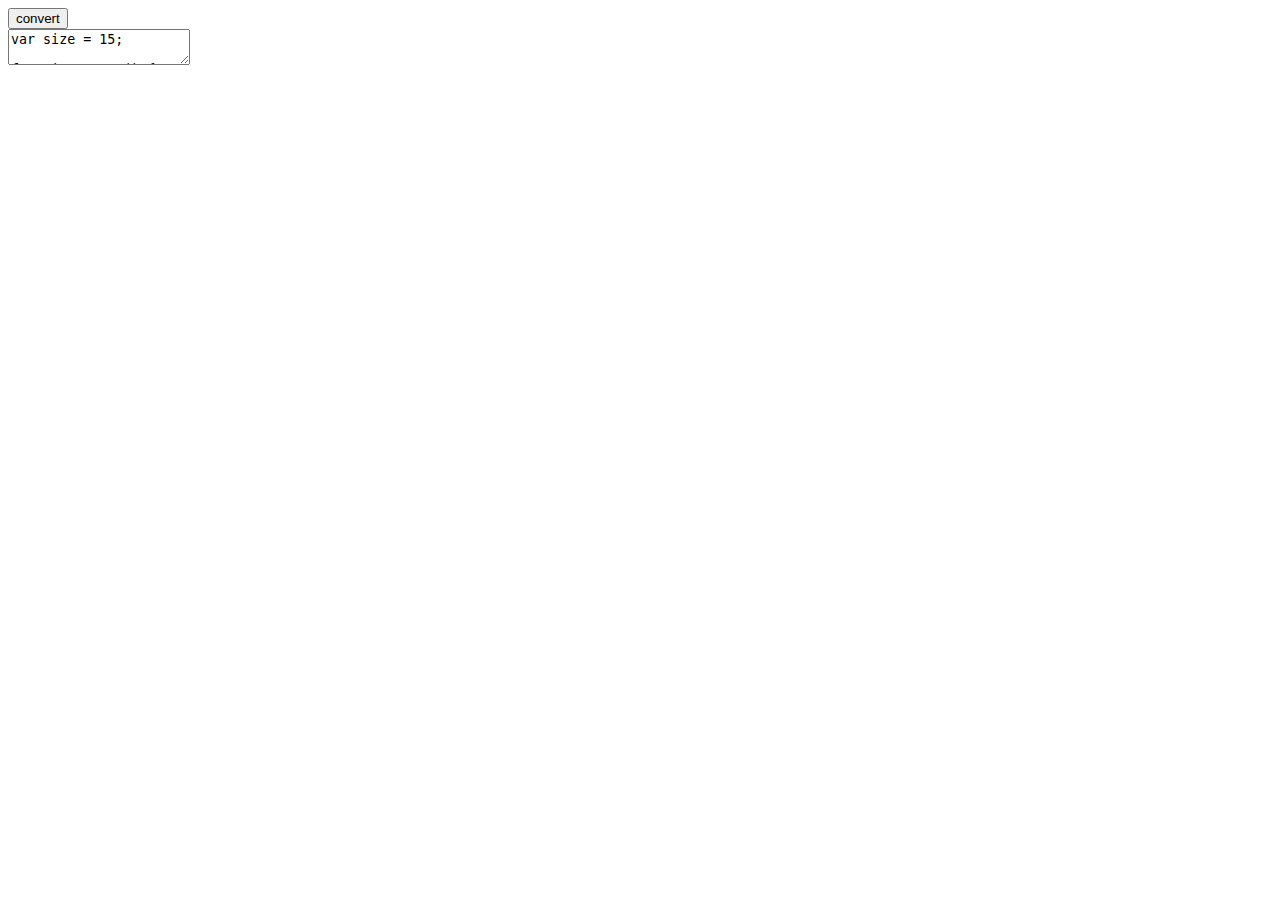
==== index.html @ 669f79db "index" ====
<!DOCTYPE html>
<html>
<head>
<title>jQuery Template</title>
<meta charset="utf-8">
<meta name="description" content="">
<meta name="author" content="">
    
<link rel="stylesheet" href="data/lib/highlight/styles/github.css">
<script src="data/lib/highlight/highlight.pack.js"></script>

<link rel="stylesheet" href="data/css/style.css">
<script type="text/javascript"  src="data/lib/jquery-3.2.1.min.js" ></script>
<script type="text/javascript"  src="data/js/main.js" ></script>

</head>
<body>
    <header>
        <button type="button" id="convertButton">convert</button>
    </header>
    <div class="wrapper">
        <textarea id="src">
var size = 15;

function setup() {
    createCanvas(300, 300);
    createCanvas(300, 300);
    createCanvas(200, 300);
}

function draw() {
    var h = 150;
    background(100,200,255);
    for(var x=0;x<=300;x+=30){
        if(x == 150){
            fill(255,255,255);
        }
        else{
            fill(0,0,0);
        }
        ellipse(x,h,size,size);
    }
}
        </textarea>

        <div id="dst">
            <pre><code class = "c++" id = "dstText"></code></pre>
        </div> 
        <div id="canvas-wrapper">
            <canvas id="canvas"></canvas>
        </div>
    </div>

</body>

</html>
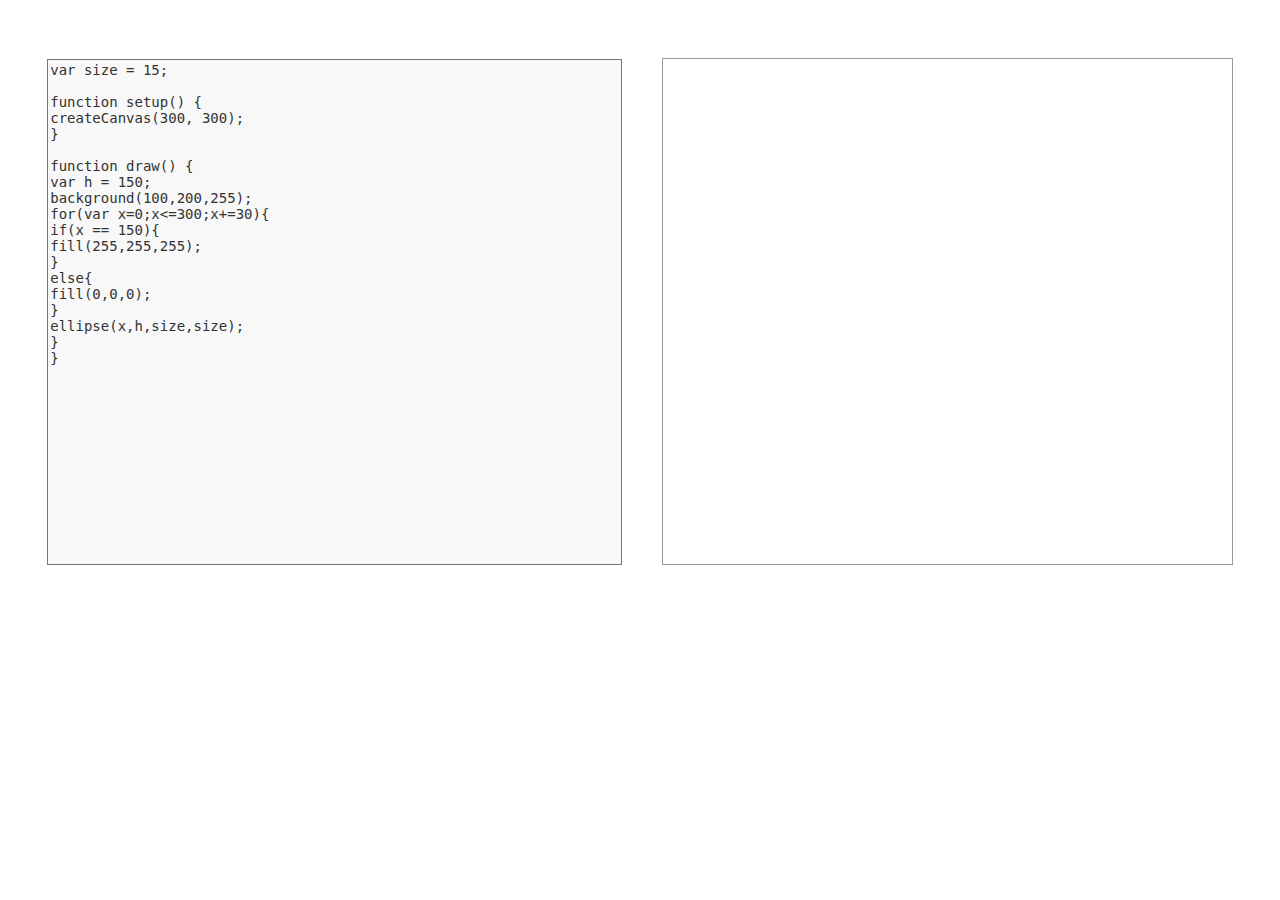
==== commit 7446e315: "Update index.html" ====
--- a/index.html
+++ b/index.html
@@ -1,7 +1,7 @@
 <!DOCTYPE html>
 <html>
 <head>
-<title>jQuery Template</title>
+<title>Explainer(小林和輝　卒業制作)</title>
 <meta charset="utf-8">
 <meta name="description" content="">
 <meta name="author" content="">
@@ -16,30 +16,28 @@
 </head>
 <body>
     <header>
-        <button type="button" id="convertButton">convert</button>
+        <!-- <button type="button" id="convertButton">convert</button> -->
     </header>
     <div class="wrapper">
         <textarea id="src">
 var size = 15;
 
 function setup() {
-    createCanvas(300, 300);
-    createCanvas(300, 300);
-    createCanvas(200, 300);
+createCanvas(300, 300);
 }
 
 function draw() {
-    var h = 150;
-    background(100,200,255);
-    for(var x=0;x<=300;x+=30){
-        if(x == 150){
-            fill(255,255,255);
-        }
-        else{
-            fill(0,0,0);
-        }
-        ellipse(x,h,size,size);
-    }
+var h = 150;
+background(100,200,255);
+for(var x=0;x<=300;x+=30){
+if(x == 150){
+fill(255,255,255);
+}
+else{
+fill(0,0,0);
+}
+ellipse(x,h,size,size);
+}
 }
         </textarea>
 
--- a/data/lib/highlight/styles/github.css
+++ b/data/lib/highlight/styles/github.css
@@ -0,0 +1,99 @@
+/*
+
+github.com style (c) Vasily Polovnyov <vast@whiteants.net>
+
+*/
+
+.hljs {
+  display: block;
+  overflow-x: auto;
+  padding: 0.5em;
+  color: #333;
+  background: #f8f8f8;
+}
+
+.hljs-comment,
+.hljs-quote {
+  color: #998;
+  font-style: italic;
+}
+
+.hljs-keyword,
+.hljs-selector-tag,
+.hljs-subst {
+  color: #333;
+  font-weight: bold;
+}
+
+.hljs-number,
+.hljs-literal,
+.hljs-variable,
+.hljs-template-variable,
+.hljs-tag .hljs-attr {
+  color: #008080;
+}
+
+.hljs-string,
+.hljs-doctag {
+  color: #d14;
+}
+
+.hljs-title,
+.hljs-section,
+.hljs-selector-id {
+  color: #900;
+  font-weight: bold;
+}
+
+.hljs-subst {
+  font-weight: normal;
+}
+
+.hljs-type,
+.hljs-class .hljs-title {
+  color: #458;
+  font-weight: bold;
+}
+
+.hljs-tag,
+.hljs-name,
+.hljs-attribute {
+  color: #000080;
+  font-weight: normal;
+}
+
+.hljs-regexp,
+.hljs-link {
+  color: #009926;
+}
+
+.hljs-symbol,
+.hljs-bullet {
+  color: #990073;
+}
+
+.hljs-built_in,
+.hljs-builtin-name {
+  color: #0086b3;
+}
+
+.hljs-meta {
+  color: #999;
+  font-weight: bold;
+}
+
+.hljs-deletion {
+  background: #fdd;
+}
+
+.hljs-addition {
+  background: #dfd;
+}
+
+.hljs-emphasis {
+  font-style: italic;
+}
+
+.hljs-strong {
+  font-weight: bold;
+}
--- a/data/css/style.css
+++ b/data/css/style.css
@@ -0,0 +1,53 @@
+body{
+    font-size: 12px;
+}
+
+header{
+	height: 30px;
+	width: 80%;
+}
+
+.wrapper{
+	display: flex;
+	-webkit-justify-content: center;
+    justify-content: center;
+    -webkit-align-items: center;
+    align-items: center;
+}
+
+#src{
+	resize: none;
+	color: #333;
+	background: #f8f8f8;
+	height: 500px;
+	width: 45%;
+	margin: 20px;
+	font-size: 14px;
+}
+
+#dst{
+	resize: none;
+	overflow: scroll;
+	border: 1px solid #999;
+	height: 505px;
+	width: 45%;
+	margin: 20px;
+	font-size: 14px;
+	line-height: 20px;
+}
+
+
+#canvas-wrapper{
+	pointer-events: none;
+	position: absolute;
+	left: 50%;
+	height: 500px;
+	width: 46%;
+}
+
+span.gl{
+	color: green;
+}
+span.lc{
+	color: blue;
+}